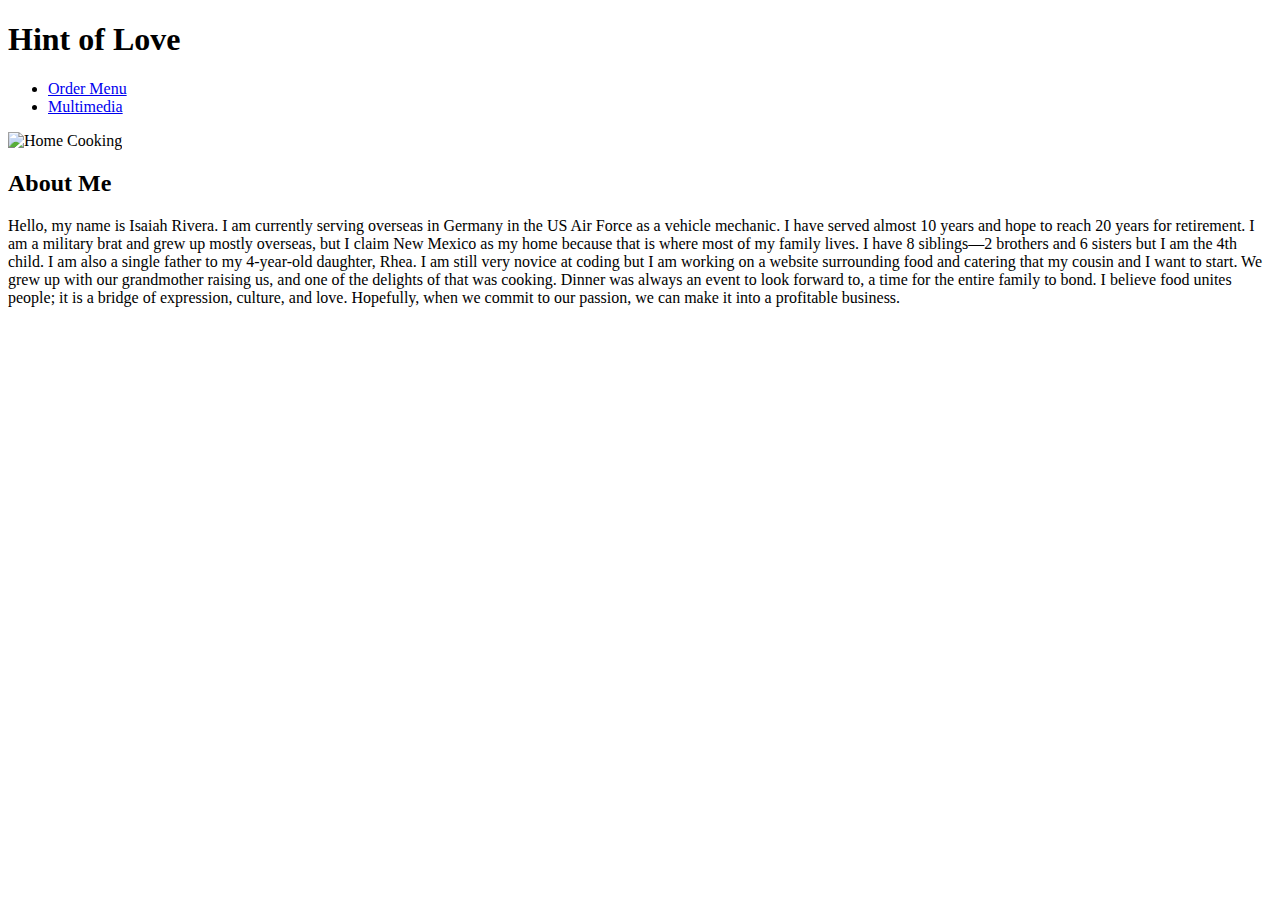
==== index.html @ 20817b9d "Update index.html" ====
<!DOCTYPE html>
<html lang="en">
<head>
    <meta charset="UTF-8">
    <meta name="viewport" content="width=device-width, initial-scale=1.0">
    <title>My Portfolio</title>
    <link href="https://fonts.googleapis.com/css2?family=Dancing+Script&display=swap" rel="stylesheet">
    <link rel="stylesheet" href="styles.CSS">
</head>
<body>
    <header>
        <h1>Hint of Love</h1>
    </header>
    <nav>
        <ul>
            <li><a href="https://izo602.github.io/Ordermenu.html">Order Menu</a></li>
            <li><a href="https://izo602.github.io/Multimedia.html">Multimedia</a></li>
        </ul>
    </nav>
    <main>
        <img src="https://encrypted-tbn0.gstatic.com/images?q=tbn:ANd9GcS2zWlQG1fCF6vUSitsT-ssoxhBrQfL7K0fEA&s" alt="Home Cooking" loading="lazy">

        <section>
            <h2>About Me</h2>
            <p>Hello, my name is Isaiah Rivera. I am currently serving overseas in Germany in the US Air Force as a vehicle mechanic. I have served almost 10 years and hope to reach 20 years for retirement. I am a military brat and grew up mostly overseas, but I claim New Mexico as my home because that is where most of my family lives. I have 8 siblings—2 brothers and 6 sisters but I am the 4th child. I am also a single father to my 4-year-old daughter, Rhea. 
            I am still very novice at coding but I am working on a website surrounding food and catering that my cousin and I want to start. We grew up with our grandmother raising us, and one of the delights of that was cooking. Dinner was always an event to look forward to, a time for the entire family to bond. I believe food unites people; it is a bridge of expression, culture, and love. Hopefully, when we commit to our passion, we can make it into a profitable business.</p>

        </section>
    </main>
</body>
</html>
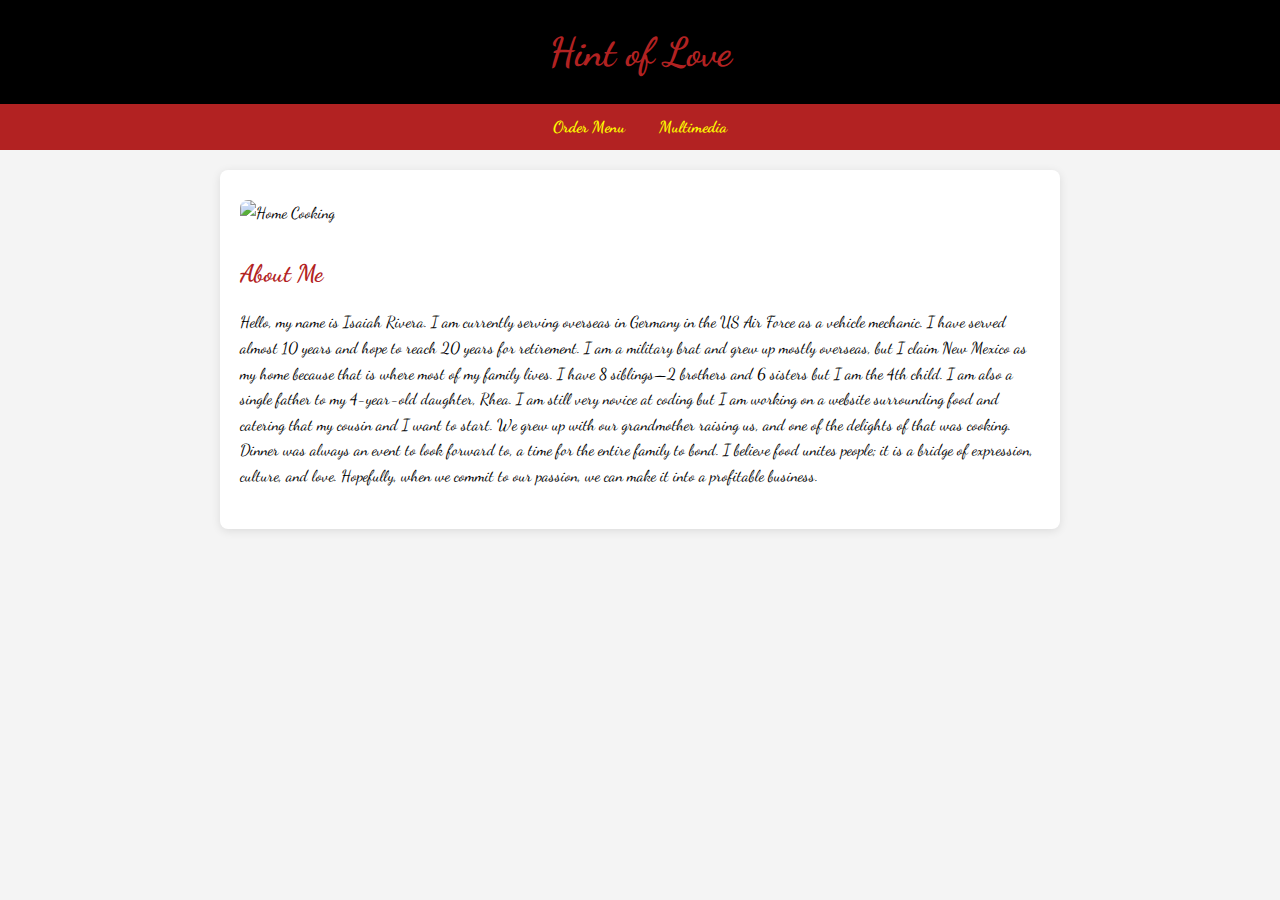
==== commit 9c706293: "Update index.html" ====
--- a/index.html
+++ b/index.html
@@ -5,7 +5,7 @@
     <meta name="viewport" content="width=device-width, initial-scale=1.0">
     <title>My Portfolio</title>
     <link href="https://fonts.googleapis.com/css2?family=Dancing+Script&display=swap" rel="stylesheet">
-    <link rel="stylesheet" href="styles.CSS">
+    <link rel="stylesheet" href="style.CSS">
 </head>
 <body>
     <header>
--- a/style.CSS
+++ b/style.CSS
@@ -0,0 +1,97 @@
+body {
+    font-family: 'Dancing Script', cursive;
+    margin: 0;
+    padding: 0;
+    background-color: #f4f4f4; /* Light background color */
+    line-height: 1.6;
+}
+header {
+    background: #000000; /* Black background */
+    color: #b22222; /* Darker red (FireBrick) */
+    padding: 20px 0;
+    text-align: center;
+}
+h1 {
+    margin: 0;
+    font-size: 2.5em;
+}
+nav {
+    background-color: #b22222; /* Darker red (FireBrick) */
+    text-align: center;
+    padding: 10px 0;
+}
+nav ul {
+    list-style: none; /* Remove bullets */
+    padding: 0; /* Remove padding */
+    margin: 0; /* Remove margin */
+}
+nav ul li {
+    display: inline; /* Display links in a row */
+    margin: 0 15px; /* Space between each link */
+}
+nav ul li a {
+    color: yellow; /* Link color */
+    text-decoration: none; /* Remove underline */
+    font-weight: bold; /* Make text bold */
+}
+nav ul li a:hover {
+    text-decoration: underline; /* Underline on hover */
+}
+main {
+    max-width: 800px;
+    margin: 20px auto; /* Centered */
+    padding: 20px;
+    background: white;
+    border-radius: 8px;
+    box-shadow: 0 2px 10px rgba(0, 0, 0, 0.1);
+}
+section {
+    margin-bottom: 20px;
+}
+img {
+    max-width: 100%;
+    height: auto;
+    border-radius: 8px;
+    margin: 10px 0;
+}
+h2 {
+    color: #b22222; /* Darker red */
+    margin-bottom: 10px;
+}
+label {
+    font-weight: bold;
+    margin-top: 10px;
+}
+select, input[type="number"], input[type="button"] {
+    width: calc(100% - 20px);
+    padding: 10px;
+    margin: 5px 0;
+    border: 1px solid #ccc;
+    border-radius: 4px;
+}
+input[type="button"] {
+    background: #B22222; /* Darker Red */
+    color: white;
+    cursor: pointer;
+    border: none;
+    font-size: 1em;
+}
+input[type="button"]:hover {
+    background: #e5533d; /* Darker tomato color */
+}
+span {
+    font-size: 0.9em;
+    color: #666;
+}
+#orderList {
+    margin-top: 20px;
+    list-style-type: none;
+    padding: 0;
+}
+#orderList li {
+    background: #f8f8f8;
+    padding: 10px;
+    border: 1px solid #ddd;
+    border-radius: 4px;
+    margin: 5px 0;
+}
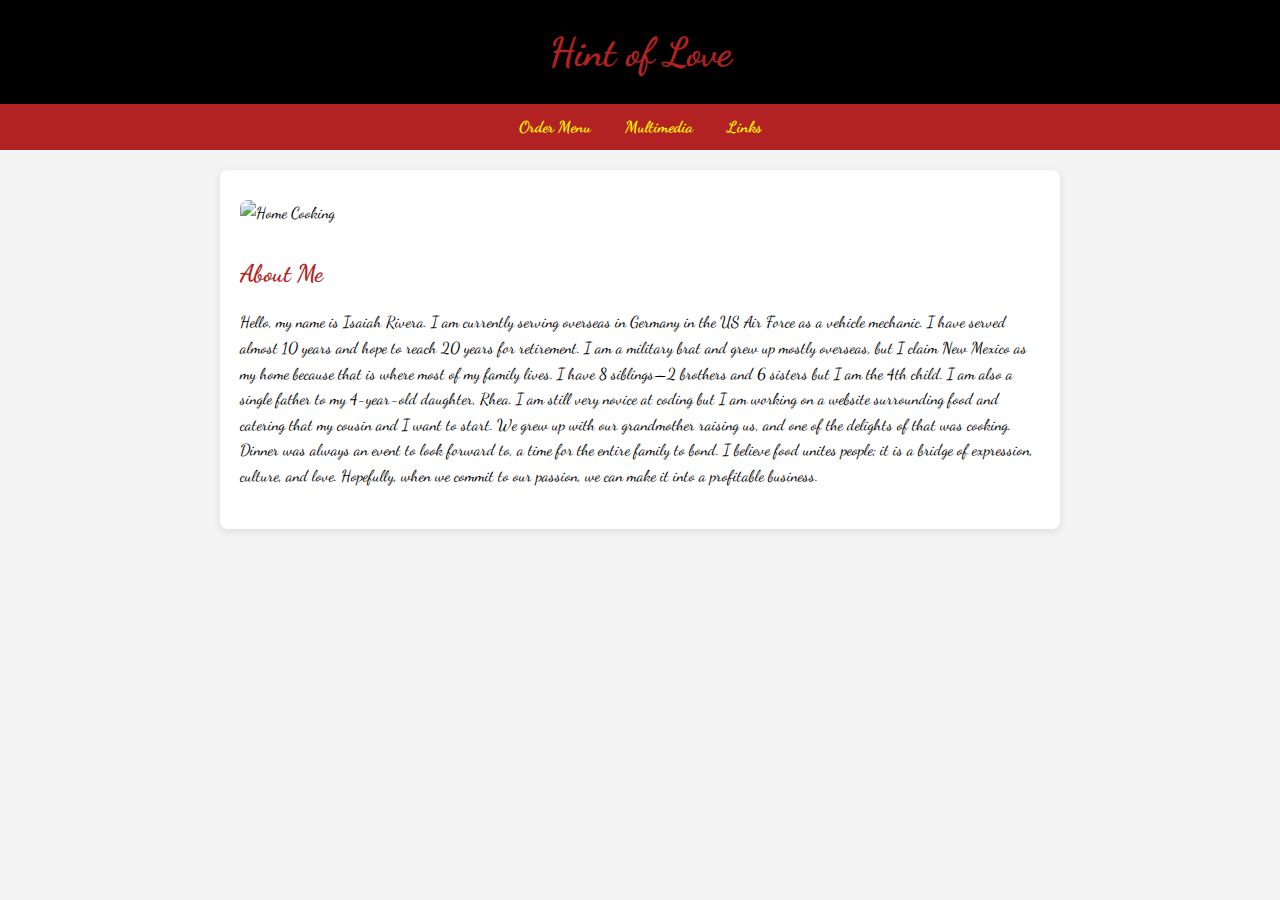
==== commit 0e516e5c: "Update index.html" ====
--- a/index.html
+++ b/index.html
@@ -15,6 +15,7 @@
         <ul>
             <li><a href="https://izo602.github.io/Ordermenu.html">Order Menu</a></li>
             <li><a href="https://izo602.github.io/Multimedia.html">Multimedia</a></li>
+            <li><a href="https://izo602.github.io/Linkpage.html">Links</a></li>
         </ul>
     </nav>
     <main>
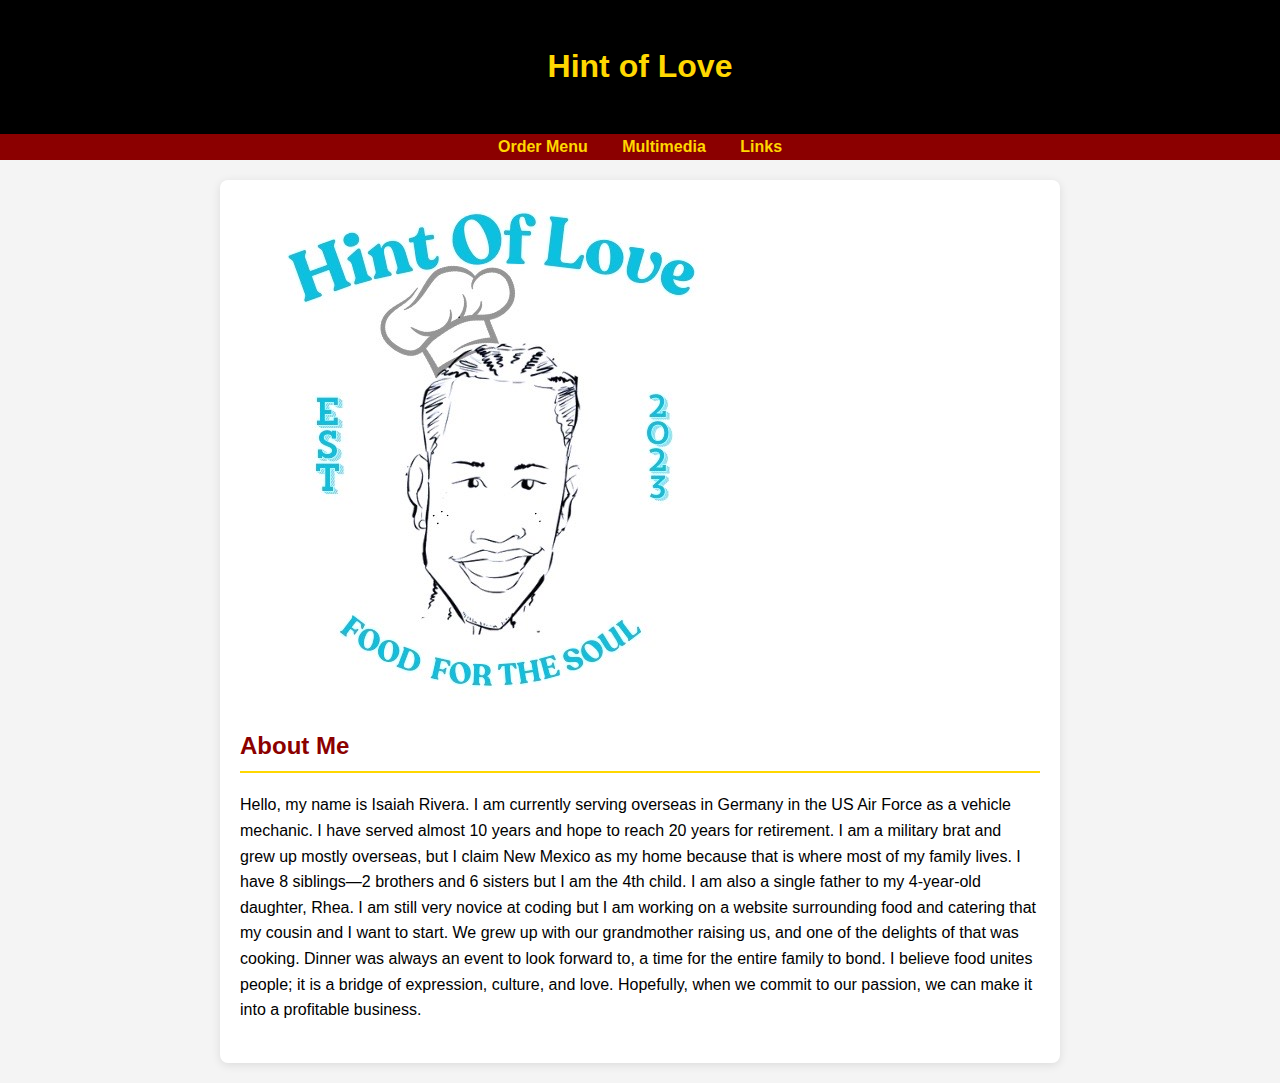
==== commit 84e3f5ba: "Update index.html" ====
--- a/index.html
+++ b/index.html
@@ -19,7 +19,7 @@
         </ul>
     </nav>
     <main>
-        <img src="https://encrypted-tbn0.gstatic.com/images?q=tbn:ANd9GcS2zWlQG1fCF6vUSitsT-ssoxhBrQfL7K0fEA&s" alt="Home Cooking" loading="lazy">
+        <img src="LOGO.jpeg" alt="Hint of Love Logo" loading="lazy">
 
         <section>
             <h2>About Me</h2>
--- a/style.CSS
+++ b/style.CSS
@@ -1,97 +1,108 @@
+/* General Styles */
 body {
-    font-family: 'Dancing Script', cursive;
+    font-family: 'Roboto', sans-serif; /* Standard font for text */
     margin: 0;
     padding: 0;
-    background-color: #f4f4f4; /* Light background color */
     line-height: 1.6;
+    background-color: #f4f4f4; /* Light background color for readability */
 }
+
+/* Header Styles */
 header {
-    background: #000000; /* Black background */
-    color: #b22222; /* Darker red (FireBrick) */
+    background-color: #000; /* Black header for contrast */
+    color: #FFD700; /* Gold text color */
+    text-align: center;
     padding: 20px 0;
-    text-align: center;
+    box-shadow: 0 3px 10px rgba(0, 0, 0, 0.2); /* Subtle shadow */
 }
-h1 {
-    margin: 0;
-    font-size: 2.5em;
+
+/* Navigation Styles */
+nav {
+    background-color: #8B0000; /* Dark red */
 }
-nav {
-    background-color: #b22222; /* Darker red (FireBrick) */
-    text-align: center;
-    padding: 10px 0;
-}
+
 nav ul {
-    list-style: none; /* Remove bullets */
+    list-style: none; /* Remove bullet points */
     padding: 0; /* Remove padding */
     margin: 0; /* Remove margin */
+    text-align: center; /* Center the nav items */
 }
+
 nav ul li {
-    display: inline; /* Display links in a row */
-    margin: 0 15px; /* Space between each link */
+    display: inline; /* Inline navigation items */
+    margin: 0 15px; /* Space between links */
 }
-nav ul li a {
-    color: yellow; /* Link color */
+
+nav a {
+    color: #FFD700; /* Gold text for links */
     text-decoration: none; /* Remove underline */
-    font-weight: bold; /* Make text bold */
+    font-weight: bold; /* Bold text for emphasis */
+    transition: color 0.3s; /* Smooth color transition */
 }
-nav ul li a:hover {
-    text-decoration: underline; /* Underline on hover */
+
+nav a:hover {
+    color: #ffefdb; /* Lighter gold on hover */
 }
+
+/* Main Content Styles */
 main {
-    max-width: 800px;
-    margin: 20px auto; /* Centered */
     padding: 20px;
-    background: white;
-    border-radius: 8px;
-    box-shadow: 0 2px 10px rgba(0, 0, 0, 0.1);
+    max-width: 800px; /* Max width for readability */
+    margin: 20px auto; /* Center the main content */
+    background: white; /* White background for contrast */
+    border-radius: 8px; /* Rounded corners */
+    box-shadow: 0 2px 10px rgba(0, 0, 0, 0.1); /* Subtle shadow */
 }
+
+/* Image Styles */
+img {
+    max-width: 100%; /* Responsive image */
+    height: auto; /* Maintain aspect ratio */
+    border-radius: 8px; /* Round image corners */
+    transition: transform 0.3s; /* Zoom effect on hover */
+}
+
+img:hover {
+    transform: scale(1.05); /* Slight zoom effect */
+}
+
+/* Section Styles */
 section {
-    margin-bottom: 20px;
+    margin-bottom: 20px; /* Space between sections */
 }
-img {
-    max-width: 100%;
-    height: auto;
-    border-radius: 8px;
-    margin: 10px 0;
+
+h2 {
+    color: #8B0000; /* Darker red for headings */
+    border-bottom: 2px solid #FFD700; /* Gold underline for headings */
+    padding-bottom: 5px; /* Space between heading and text */
 }
-h2 {
-    color: #b22222; /* Darker red */
-    margin-bottom: 10px;
+
+/* Footer Styles */
+footer {
+    background-color: #000; /* Black footer background */
+    color: #FFD700; /* Gold footer text */
+    text-align: center; /* Centered text */
+    padding: 20px 0; /* Padding for spacing */
+    position: relative;
+    bottom: 0;
+    width: 100%;
 }
-label {
-    font-weight: bold;
-    margin-top: 10px;
+
+/* Hover Effects for Links */
+footer a {
+    color: #FFD700; /* Gold color */
+    text-decoration: none;
 }
-select, input[type="number"], input[type="button"] {
-    width: calc(100% - 20px);
-    padding: 10px;
-    margin: 5px 0;
-    border: 1px solid #ccc;
-    border-radius: 4px;
+
+footer a:hover {
+    text-decoration: underline; /* Underline links on hover */
 }
-input[type="button"] {
-    background: #B22222; /* Darker Red */
-    color: white;
-    cursor: pointer;
-    border: none;
-    font-size: 1em;
+
+/* Responsive Styles */
+@media (max-width: 600px) {
+    nav ul li {
+        display: block; /* Stack nav items on smaller screens */
+        margin: 10px 0; /* Add vertical spacing */
+    }
 }
-input[type="button"]:hover {
-    background: #e5533d; /* Darker tomato color */
-}
-span {
-    font-size: 0.9em;
-    color: #666;
-}
-#orderList {
-    margin-top: 20px;
-    list-style-type: none;
-    padding: 0;
-}
-#orderList li {
-    background: #f8f8f8;
-    padding: 10px;
-    border: 1px solid #ddd;
-    border-radius: 4px;
-    margin: 5px 0;
-}
+
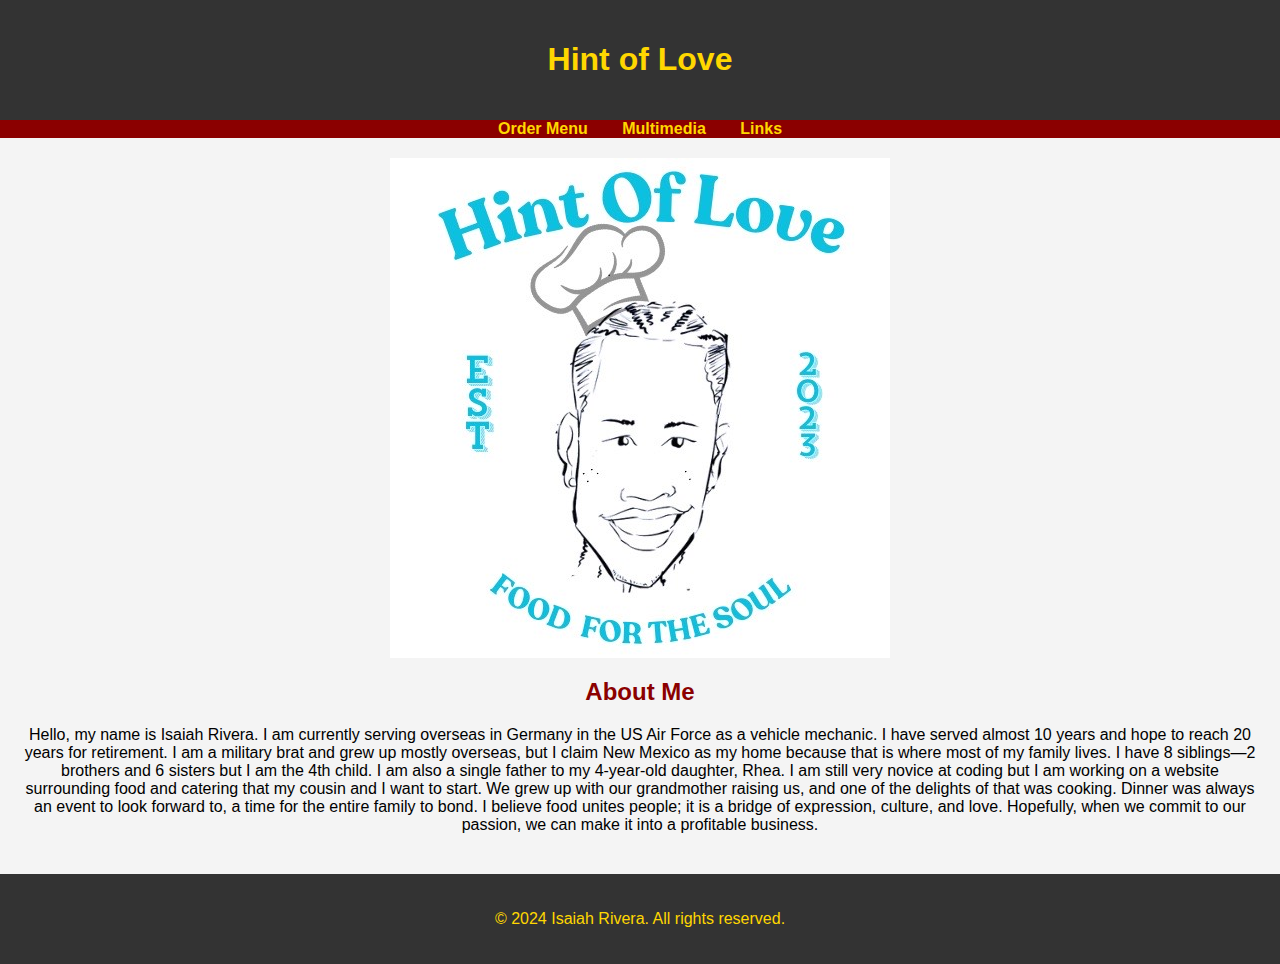
==== commit 264c84b5: "Update index.html" ====
--- a/index.html
+++ b/index.html
@@ -5,7 +5,82 @@
     <meta name="viewport" content="width=device-width, initial-scale=1.0">
     <title>My Portfolio</title>
     <link href="https://fonts.googleapis.com/css2?family=Dancing+Script&display=swap" rel="stylesheet">
-    <link rel="stylesheet" href="style.CSS">
+    <link rel="stylesheet" href="style.css"> <!-- Ensure the case is correct -->
+    <style>
+        /* General body styles */
+        body {
+            font-family: 'Roboto', sans-serif;
+            margin: 0;
+            padding: 0;
+            background-color: #f4f4f4; /* Light background */
+        }
+
+        /* Header styles */
+        header {
+            background-color: #333; /* Dark background */
+            color: #FFD700; /* Gold text */
+            text-align: center; /* Center header text */
+            padding: 20px 0; /* Padding */
+        }
+
+        /* Navigation styles */
+        nav {
+            background-color: #8B0000; /* Dark Red */
+            text-align: center; /* Center nav items */
+        }
+
+        nav ul {
+            list-style: none; /* No bullets */
+            padding: 0; /* No padding */
+            margin: 0; /* No margin */
+        }
+
+        nav ul li {
+            display: inline; /* Horizontal layout */
+            margin: 0 15px; /* Space between links */
+        }
+
+        nav a {
+            color: #FFD700; /* Gold link color */
+            text-decoration: none; /* Remove underline */
+            font-weight: bold; /* Bold links */
+            transition: color 0.3s; /* Smooth color transition */
+        }
+
+        nav a:hover {
+            color: #ffefdb; /* Light gold on hover */
+        }
+
+        /* Centering the logo image */
+        main {
+            text-align: center; /* Center text and images in main */
+            padding: 20px; /* Padding around main content */
+        }
+
+        img {
+            max-width: 100%; /* Responsive image */
+            height: auto; /* Maintain aspect ratio */
+            margin: 0 auto; /* Center the image */
+            display: block; /* Make image a block element */
+        }
+
+        /* Section styles */
+        section {
+            margin-bottom: 20px; /* Space between sections */
+        }
+
+        h2 {
+            color: #8B0000; /* Dark Red headings */
+        }
+
+        /* Footer styles */
+        footer {
+            background-color: #333; /* Dark footer background */
+            color: #FFD700; /* Gold footer text */
+            text-align: center; /* Center text */
+            padding: 20px 0; /* Padding */
+        }
+    </style>
 </head>
 <body>
     <header>
@@ -25,9 +100,13 @@
             <h2>About Me</h2>
             <p>Hello, my name is Isaiah Rivera. I am currently serving overseas in Germany in the US Air Force as a vehicle mechanic. I have served almost 10 years and hope to reach 20 years for retirement. I am a military brat and grew up mostly overseas, but I claim New Mexico as my home because that is where most of my family lives. I have 8 siblings—2 brothers and 6 sisters but I am the 4th child. I am also a single father to my 4-year-old daughter, Rhea. 
             I am still very novice at coding but I am working on a website surrounding food and catering that my cousin and I want to start. We grew up with our grandmother raising us, and one of the delights of that was cooking. Dinner was always an event to look forward to, a time for the entire family to bond. I believe food unites people; it is a bridge of expression, culture, and love. Hopefully, when we commit to our passion, we can make it into a profitable business.</p>
-
         </section>
     </main>
+    
+    <footer>
+        <p>&copy; 2024 Isaiah Rivera. All rights reserved.</p>
+    </footer>
 </body>
 </html>
 
+
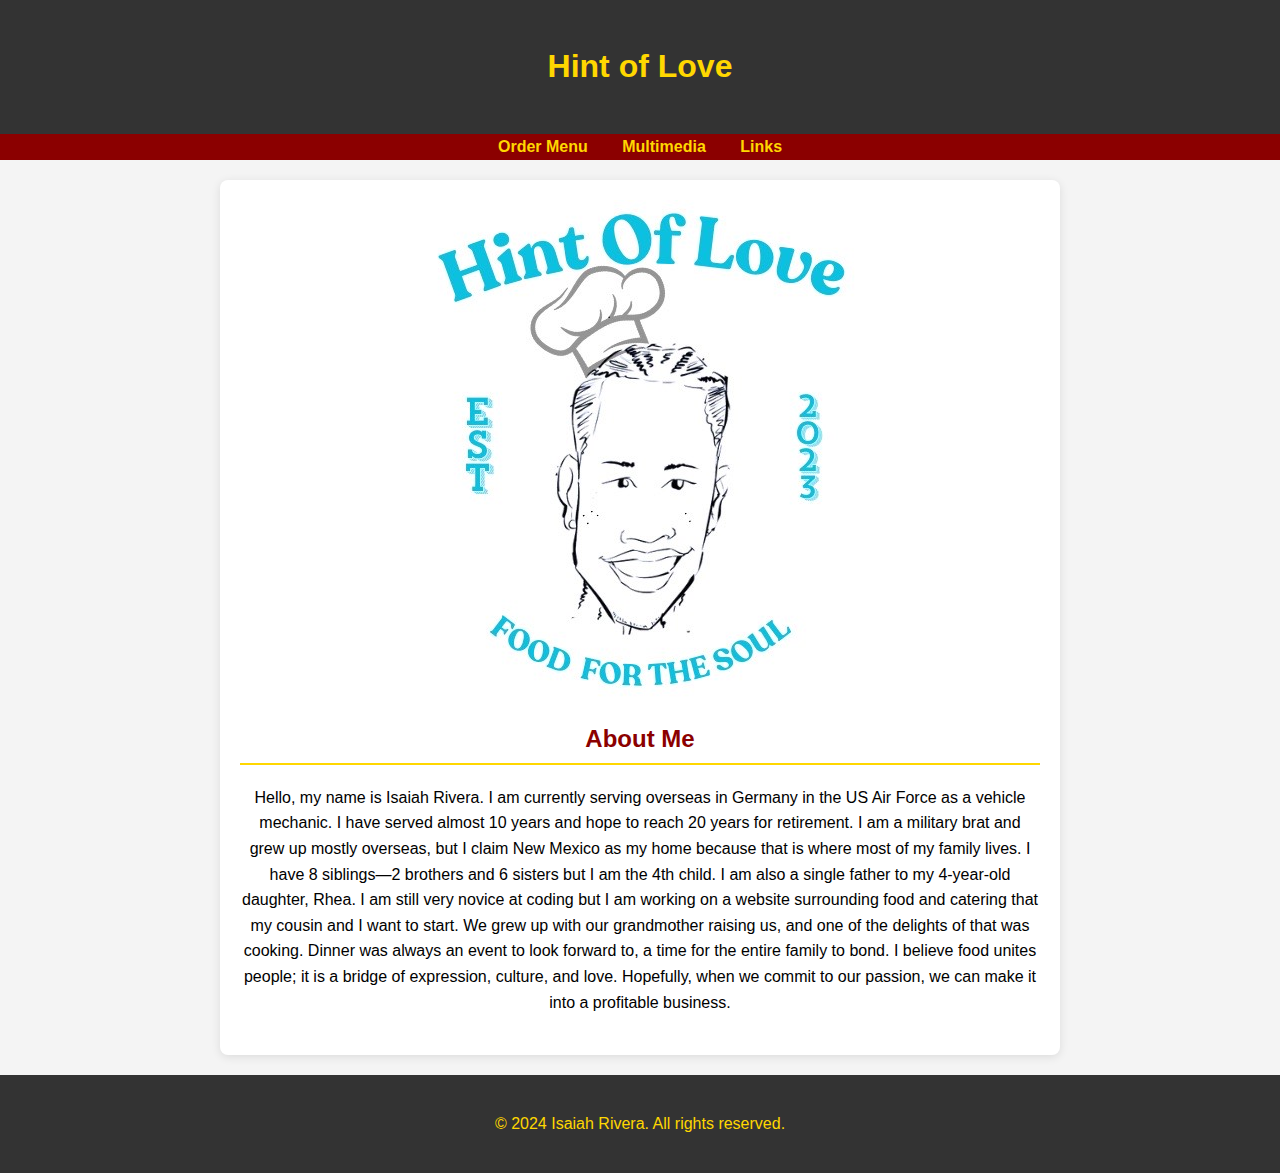
==== commit 3bc2cffa: "Update index.html" ====
--- a/index.html
+++ b/index.html
@@ -5,7 +5,7 @@
     <meta name="viewport" content="width=device-width, initial-scale=1.0">
     <title>My Portfolio</title>
     <link href="https://fonts.googleapis.com/css2?family=Dancing+Script&display=swap" rel="stylesheet">
-    <link rel="stylesheet" href="style.css"> <!-- Ensure the case is correct -->
+    <link rel="stylesheet" href="style.CSS"> <!-- Ensure the case is correct -->
     <style>
         /* General body styles */
         body {
--- a/style.CSS
+++ b/style.CSS
@@ -0,0 +1,108 @@
+/* General Styles */
+body {
+    font-family: 'Roboto', sans-serif; /* Standard font for text */
+    margin: 0;
+    padding: 0;
+    line-height: 1.6;
+    background-color: #f4f4f4; /* Light background color for readability */
+}
+
+/* Header Styles */
+header {
+    background-color: #000; /* Black header for contrast */
+    color: #FFD700; /* Gold text color */
+    text-align: center;
+    padding: 20px 0;
+    box-shadow: 0 3px 10px rgba(0, 0, 0, 0.2); /* Subtle shadow */
+}
+
+/* Navigation Styles */
+nav {
+    background-color: #8B0000; /* Dark red */
+}
+
+nav ul {
+    list-style: none; /* Remove bullet points */
+    padding: 0; /* Remove padding */
+    margin: 0; /* Remove margin */
+    text-align: center; /* Center the nav items */
+}
+
+nav ul li {
+    display: inline; /* Inline navigation items */
+    margin: 0 15px; /* Space between links */
+}
+
+nav a {
+    color: #FFD700; /* Gold text for links */
+    text-decoration: none; /* Remove underline */
+    font-weight: bold; /* Bold text for emphasis */
+    transition: color 0.3s; /* Smooth color transition */
+}
+
+nav a:hover {
+    color: #ffefdb; /* Lighter gold on hover */
+}
+
+/* Main Content Styles */
+main {
+    padding: 20px;
+    max-width: 800px; /* Max width for readability */
+    margin: 20px auto; /* Center the main content */
+    background: white; /* White background for contrast */
+    border-radius: 8px; /* Rounded corners */
+    box-shadow: 0 2px 10px rgba(0, 0, 0, 0.1); /* Subtle shadow */
+}
+
+/* Image Styles */
+img {
+    max-width: 100%; /* Responsive image */
+    height: auto; /* Maintain aspect ratio */
+    border-radius: 8px; /* Round image corners */
+    transition: transform 0.3s; /* Zoom effect on hover */
+}
+
+img:hover {
+    transform: scale(1.05); /* Slight zoom effect */
+}
+
+/* Section Styles */
+section {
+    margin-bottom: 20px; /* Space between sections */
+}
+
+h2 {
+    color: #8B0000; /* Darker red for headings */
+    border-bottom: 2px solid #FFD700; /* Gold underline for headings */
+    padding-bottom: 5px; /* Space between heading and text */
+}
+
+/* Footer Styles */
+footer {
+    background-color: #000; /* Black footer background */
+    color: #FFD700; /* Gold footer text */
+    text-align: center; /* Centered text */
+    padding: 20px 0; /* Padding for spacing */
+    position: relative;
+    bottom: 0;
+    width: 100%;
+}
+
+/* Hover Effects for Links */
+footer a {
+    color: #FFD700; /* Gold color */
+    text-decoration: none;
+}
+
+footer a:hover {
+    text-decoration: underline; /* Underline links on hover */
+}
+
+/* Responsive Styles */
+@media (max-width: 600px) {
+    nav ul li {
+        display: block; /* Stack nav items on smaller screens */
+        margin: 10px 0; /* Add vertical spacing */
+    }
+}
+
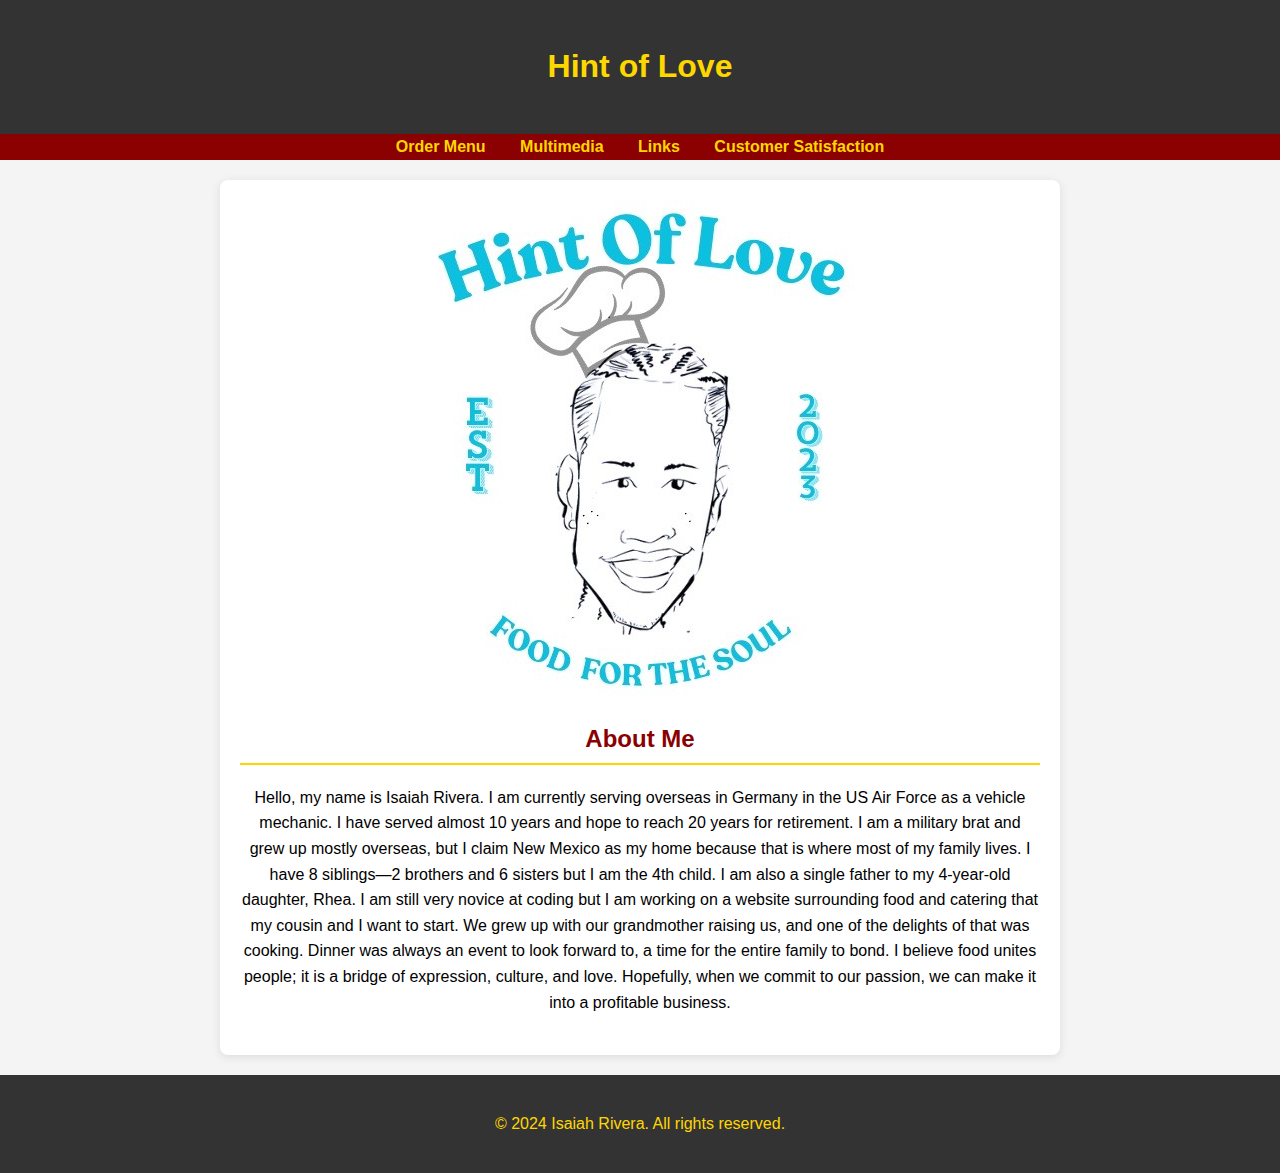
==== commit 6fef51ec: "Update index.html" ====
--- a/index.html
+++ b/index.html
@@ -91,6 +91,7 @@
             <li><a href="https://izo602.github.io/Ordermenu.html">Order Menu</a></li>
             <li><a href="https://izo602.github.io/Multimedia.html">Multimedia</a></li>
             <li><a href="https://izo602.github.io/Linkpage.html">Links</a></li>
+            <li><a href= "https://izo602.github.io/Survey.html">Customer Satisfaction</a></li>
         </ul>
     </nav>
     <main>
